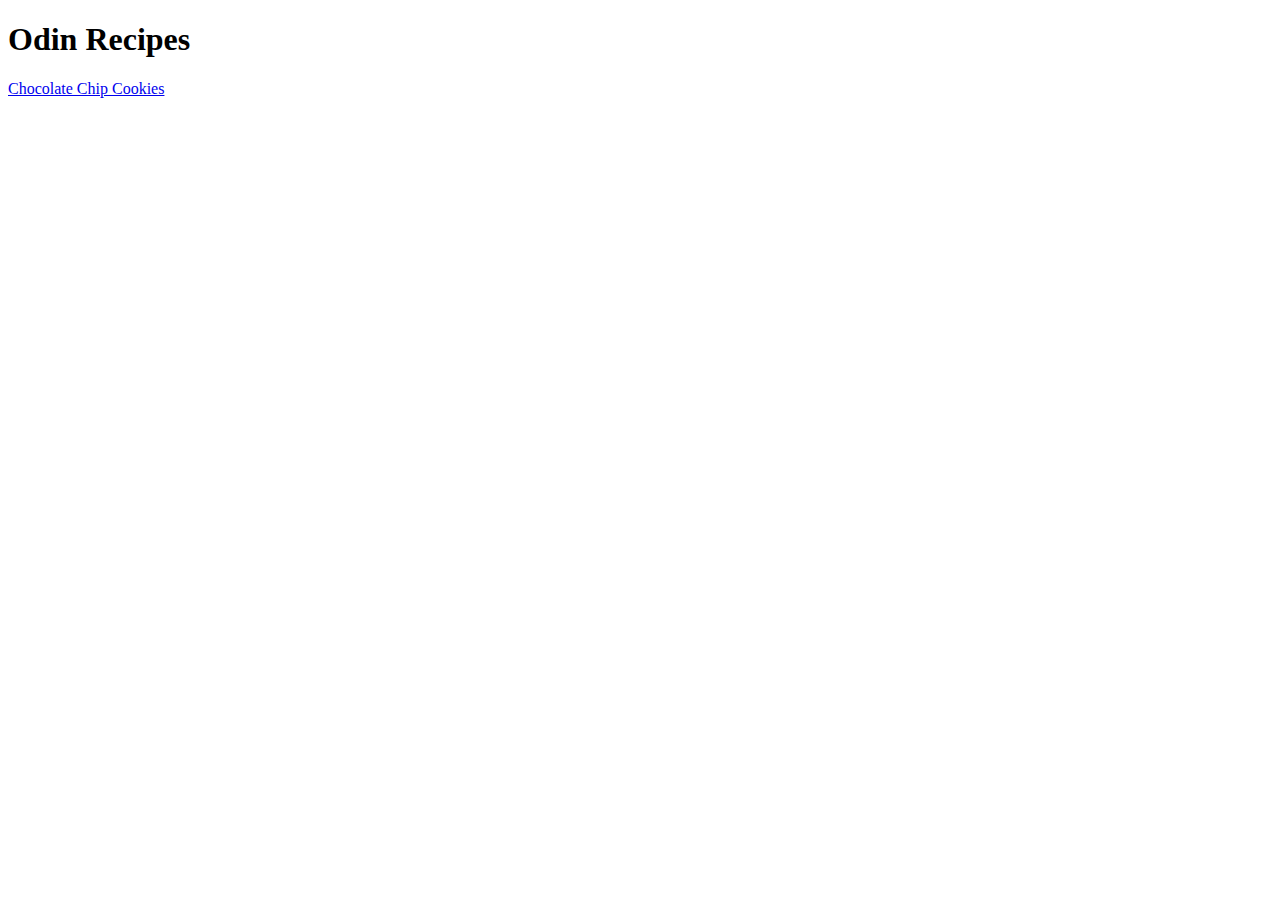
==== index.html @ a6e494f9 "add basic boilerplates and link to cccookies to index" ====
<!DOCTYPE html>
<html lang="en">
<head>
    <meta charset="UTF-8">
    <meta http-equiv="X-UA-Compatible" content="IE=edge">
    <meta name="viewport" content="width=device-width, initial-scale=1.0">
    <title>Document</title>
</head>
<body>

    <h1>Odin Recipes</h1>
    <a href="recipes/CCcookies.html">Chocolate Chip Cookies</a>
    
</body>
</html>
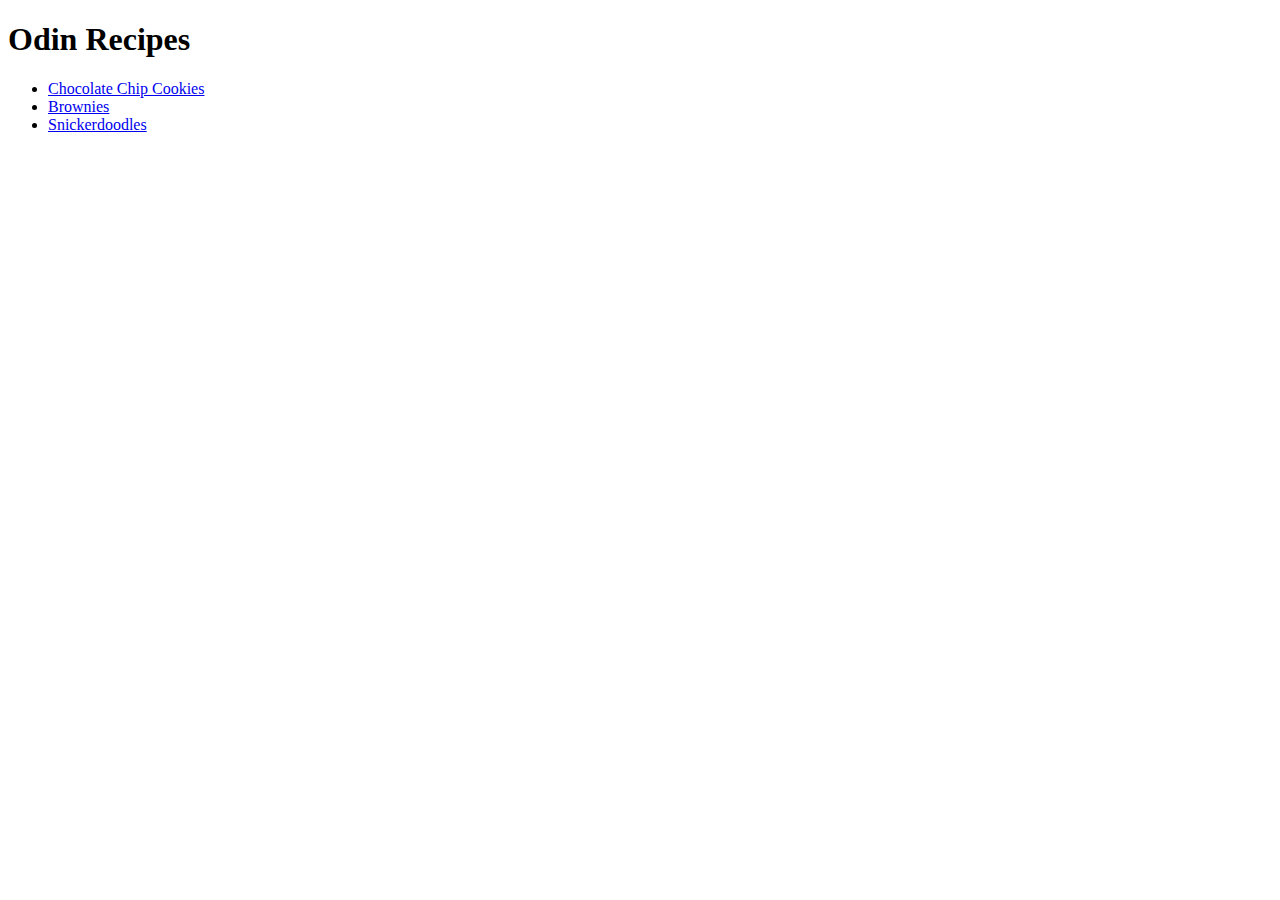
==== commit 260da3a3: "deleted spare li ending bracket to fix spacing on page" ====
--- a/index.html
+++ b/index.html
@@ -9,7 +9,12 @@
 <body>
 
     <h1>Odin Recipes</h1>
-    <a href="recipes/CCcookies.html">Chocolate Chip Cookies</a>
+    <ul>
+        <li><a href="recipes/CCcookies.html">Chocolate Chip Cookies</a></li>
+        <li><a href="recipes/Brownies.html">Brownies</a></li>
+        <li><a href="recipes/Snickerdoodles.html">Snickerdoodles</a></li>
+
+    </ul>
     
 </body>
 </html>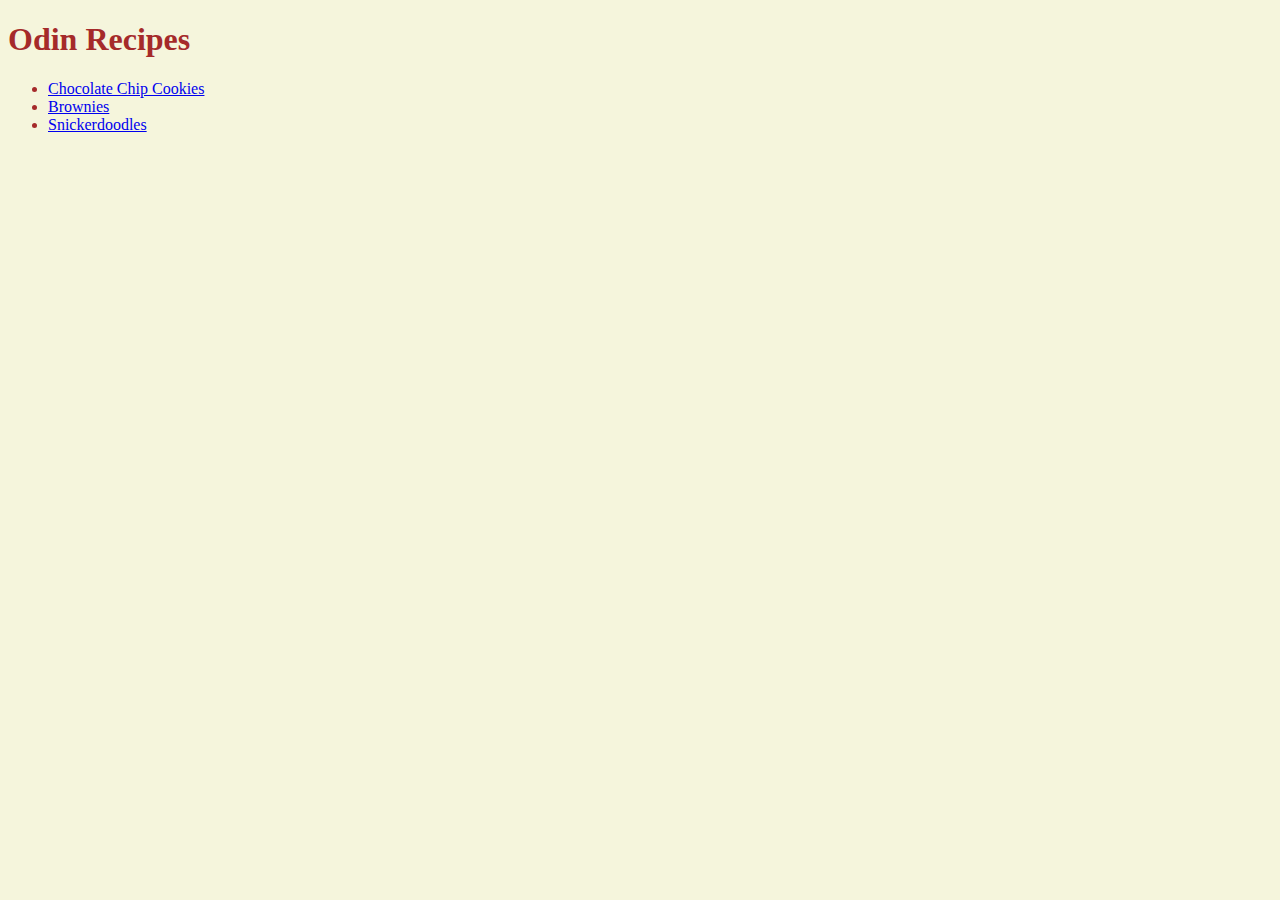
==== commit aa95a7e1: "Add changes to display concerning text boxes that add sharper borders and better padding for aesthet" ====
--- a/index.html
+++ b/index.html
@@ -5,6 +5,7 @@
     <meta http-equiv="X-UA-Compatible" content="IE=edge">
     <meta name="viewport" content="width=device-width, initial-scale=1.0">
     <title>Document</title>
+    <link rel="stylesheet" href="styles.css">
 </head>
 <body>
 
--- a/styles.css
+++ b/styles.css
@@ -0,0 +1,50 @@
+html {
+    box-sizing: border-box;
+  }
+  *,
+  *::before,
+  *::after {
+    box-sizing: inherit;
+  }
+
+body {
+    background-color: beige;
+    color: brown;
+    font-family: serif;
+}
+
+div {
+    text-align: center;
+    align-items: center;
+    background-color: beige;
+    color: brown;
+    font-family: serif;
+    list-style-position: inside;
+}
+
+.div2 {
+    display: inline-table;
+    text-align: left; 
+    border: 2px solid brown;
+    background-color: lightgoldenrodyellow;
+    width: 250px;
+    padding: 10px;
+}
+
+h2 {
+  display: block;
+  text-align: center;
+}
+
+ol {
+  display: inline-table;
+  text-align: left; 
+  border: 2px solid brown;
+  background-color: lightgoldenrodyellow;
+  width: 400px;
+  padding: 10px;
+}
+
+img {
+  border: 2px solid brown;
+}